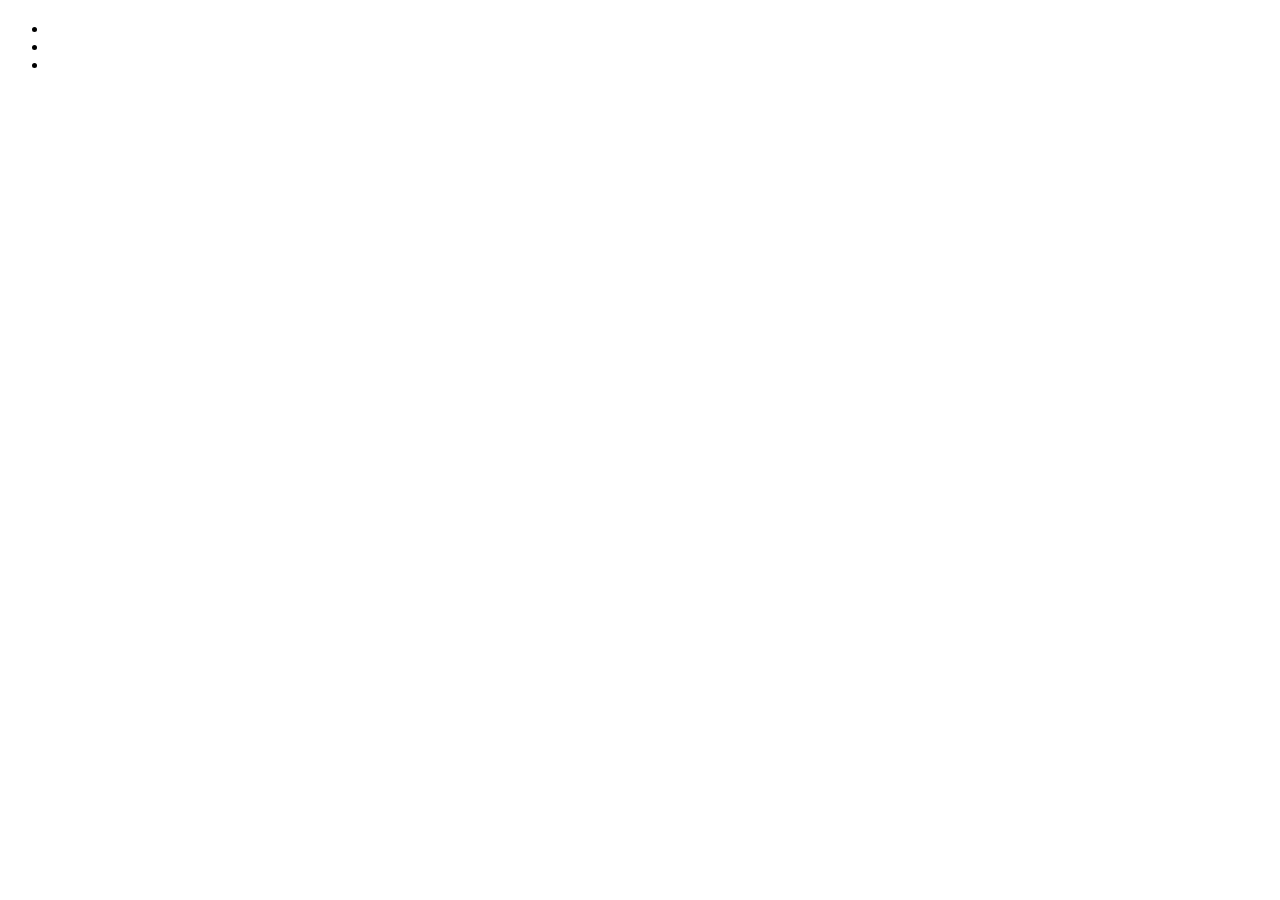
==== index.html @ 7382ff43 "first" ====
<!DOCTYPE html>
<html lang="en">
  <head>
    <meta charset="UTF-8"/>
    <meta name="viewport" content="width=device-width, initial-scale=1.0"/>
    <meta http-equiv="X-UA-Compatible" content="ie=edge"/>
    <title>Document</title>
  </head>
  <body>
    <div class="box">
      <div class="top">
        <h2><span></span></h2>
        <div class="tag"></div>
        <div class="cirbutton"></div>
      </div>
      <div class="bottom">
        <ul>
          <li><span></span></li>
          <li><span></span></li>
          <li><span></span></li>
        </ul>
        <div class="buttons">
          <div class="btn btnWebsite"><a href=""></a></div>
          <div class="btn btnNews"></div>
        </div>
      </div>
    </div>
  </body>
</html>
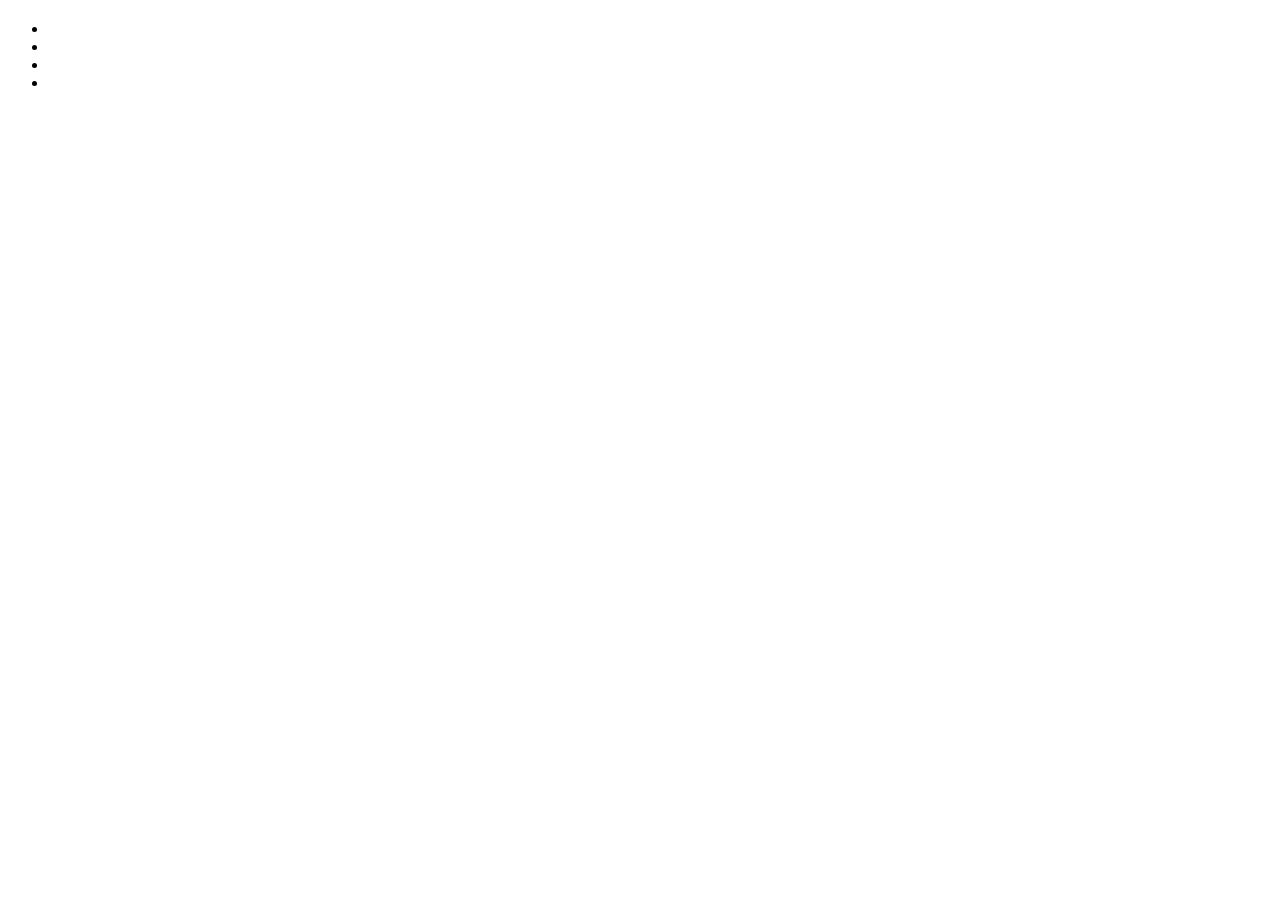
==== commit 957bf332: "0116" ====
--- a/index.html
+++ b/index.html
@@ -18,6 +18,7 @@
           <li><span></span></li>
           <li><span></span></li>
           <li><span></span></li>
+          <li><span></span></li>
         </ul>
         <div class="buttons">
           <div class="btn btnWebsite"><a href=""></a></div>
